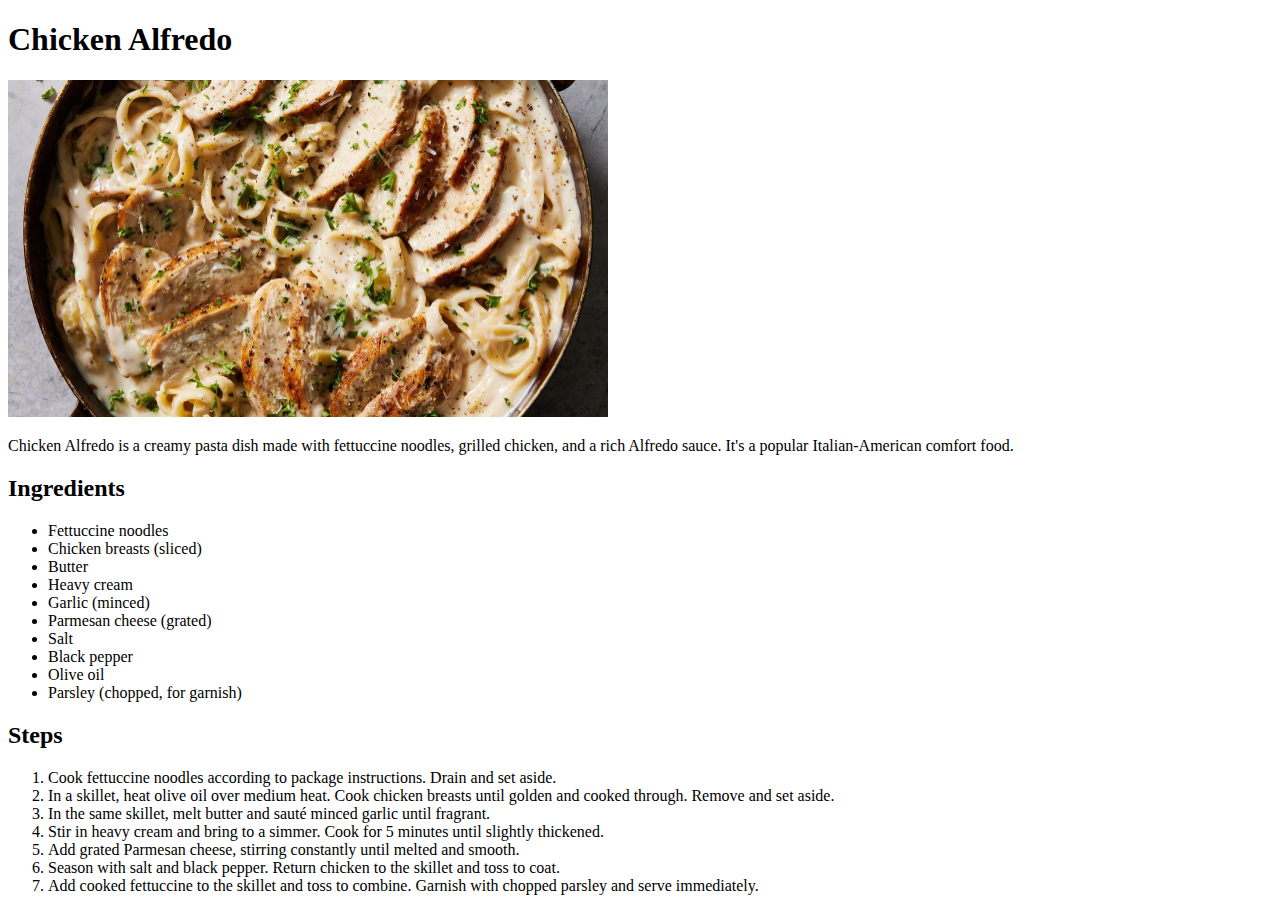
==== chicken_alfredo.html @ 5a847839 "Made major changes to the code." ====
<!DOCTYPE html>
<html lang="en">
<head>
    <meta charset="UTF-8">
    <meta name="viewport" content="width=device-width, initial-scale=1.0">
    <title>Chicken Alfredo</title>
</head>
<body>
  <h1>Chicken Alfredo</h1> 
  <img src="./images/chicken-alfredo-index-64ee1026c82a9.jpg" alt="chicken alfredo image" width="600">
 
  <p>Chicken Alfredo is a creamy pasta dish made with fettuccine noodles, grilled chicken, and a rich Alfredo sauce. It's a popular Italian-American comfort food.</p>

  <h2>Ingredients</h2>
  <ul>
    <li>Fettuccine noodles</li>
    <li>Chicken breasts (sliced)</li>
    <li>Butter</li>
    <li>Heavy cream</li>
    <li>Garlic (minced)</li>
    <li>Parmesan cheese (grated)</li>
    <li>Salt</li>
    <li>Black pepper</li>
    <li>Olive oil</li>
    <li>Parsley (chopped, for garnish)</li>
  </ul>
  
  <h2>Steps</h2>
  <ol>
    <li>Cook fettuccine noodles according to package instructions. Drain and set aside.</li>
    <li>In a skillet, heat olive oil over medium heat. Cook chicken breasts until golden and cooked through. Remove and set aside.</li>
    <li>In the same skillet, melt butter and sauté minced garlic until fragrant.</li>
    <li>Stir in heavy cream and bring to a simmer. Cook for 5 minutes until slightly thickened.</li>
    <li>Add grated Parmesan cheese, stirring constantly until melted and smooth.</li>
    <li>Season with salt and black pepper. Return chicken to the skillet and toss to coat.</li>
    <li>Add cooked fettuccine to the skillet and toss to combine. Garnish with chopped parsley and serve immediately.</li>
  </ol>
  
</body>
</html>
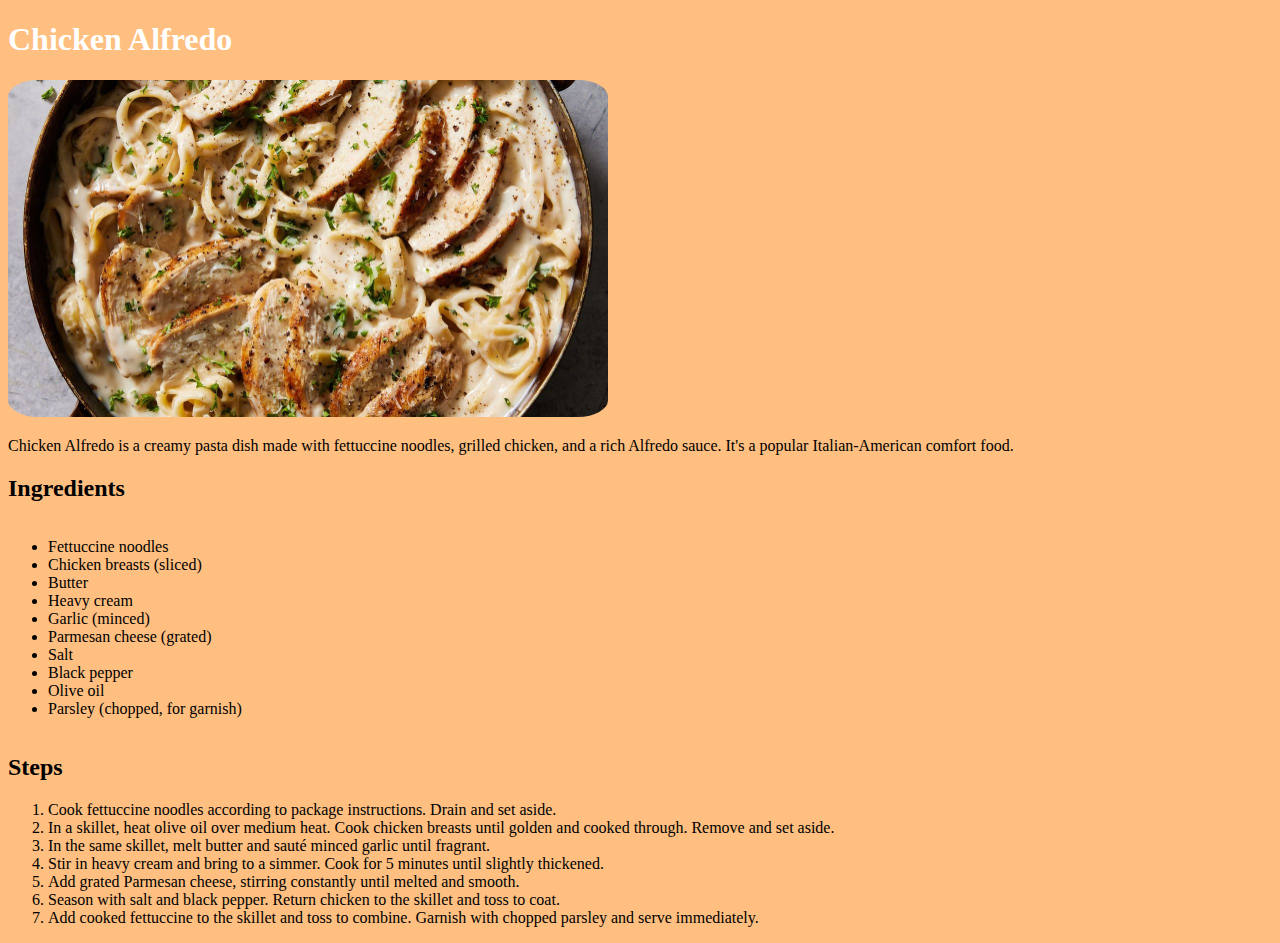
==== commit 28a70da7: "CSS Changes" ====
--- a/chicken_alfredo.html
+++ b/chicken_alfredo.html
@@ -4,6 +4,7 @@
     <meta charset="UTF-8">
     <meta name="viewport" content="width=device-width, initial-scale=1.0">
     <title>Chicken Alfredo</title>
+    <link rel="stylesheet" href="style.css">
 </head>
 <body>
   <h1>Chicken Alfredo</h1> 
--- a/style.css
+++ b/style.css
@@ -0,0 +1,29 @@
+body{
+font-family:  Georgia, 'Times New Roman', Times, serif;
+background-color:  #ffbf80;
+}
+
+h1{
+font-family:  Georgia, 'Times New Roman', Times, serif;
+color:white;
+}
+
+.all{
+    text-align: center;
+}
+ul{
+
+    display: inline-block;
+  
+}
+img {
+    border-radius: 5%;
+  }
+
+::-webkit-scrollbar{
+background-color: ff9933;
+    color: ff9933;
+}
+::-webkit-scrollbar-thumb:hover {
+    background: #555;
+  }